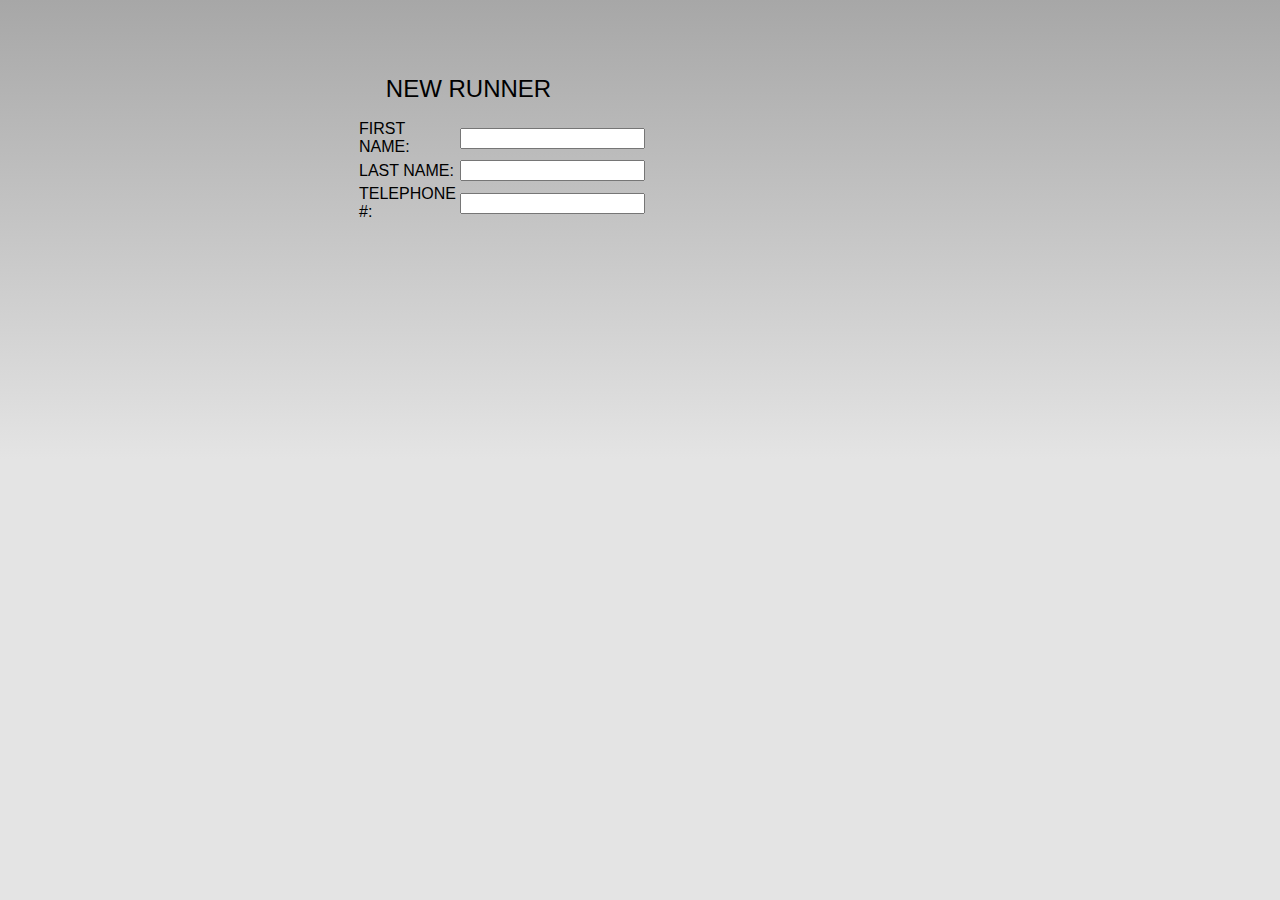
==== www/register.html @ 0829fc0b "worked on registration form" ====
<html>
  <head>
    <meta charset="utf-8" />
    <meta name="format-detection" content="telephone=no" />
    <!-- WARNING: for iOS 7, remove the width=device-width and height=device-height attributes. See https://issues.apache.org/
    jira/browse/CB-4323 -->
    <meta name="viewport" content="user-scalable=no, initial-scale=1, maximum-scale=1, minimum-scale=1, width=device-width, he
    ight=device-height, target-densitydpi=device-dpi" />
    <link rel="stylesheet" type="text/css" href="css/index.css" />
    <title>Hello World</title>
  </head>
  <body>
    <div class="app">
      <h1>New Runner</h1>
      <br/>
      <table>
        <tr>
          <td>First Name:</td>
          <td><input type='text' id='first_name'></td>
        </tr>
        <tr>
          <td>Last Name:</td>
          <td><input type='text' id='last_name'></td>
        </tr>
        <tr>
          <td>Telephone #:</td>
          <td><input type='number' id='telephone_number'></td>
        </tr>
      </table>
    </div>
  </body>
</html>
---- www/css/index.css ----
/*
 * Licensed to the Apache Software Foundation (ASF) under one
 * or more contributor license agreements.  See the NOTICE file
 * distributed with this work for additional information
 * regarding copyright ownership.  The ASF licenses this file
 * to you under the Apache License, Version 2.0 (the
 * "License"); you may not use this file except in compliance
 * with the License.  You may obtain a copy of the License at
 *
 * http://www.apache.org/licenses/LICENSE-2.0
 *
 * Unless required by applicable law or agreed to in writing,
 * software distributed under the License is distributed on an
 * "AS IS" BASIS, WITHOUT WARRANTIES OR CONDITIONS OF ANY
 * KIND, either express or implied.  See the License for the
 * specific language governing permissions and limitations
 * under the License.
 */
* {
    -webkit-tap-highlight-color: rgba(0,0,0,0); /* make transparent link selection, adjust last value opacity 0 to 1.0 */
}

body {
    -webkit-touch-callout: none;                /* prevent callout to copy image, etc when tap to hold */
    -webkit-text-size-adjust: none;             /* prevent webkit from resizing text to fit */
    -webkit-user-select: none;                  /* prevent copy paste, to allow, change 'none' to 'text' */
    background-color:#E4E4E4;
    background-image:linear-gradient(top, #A7A7A7 0%, #E4E4E4 51%);
    background-image:-webkit-linear-gradient(top, #A7A7A7 0%, #E4E4E4 51%);
    background-image:-ms-linear-gradient(top, #A7A7A7 0%, #E4E4E4 51%);
    background-image:-webkit-gradient(
        linear,
        left top,
        left bottom,
        color-stop(0, #A7A7A7),
        color-stop(0.51, #E4E4E4)
    );
    background-attachment:fixed;
    font-family:'HelveticaNeue-Light', 'HelveticaNeue', Helvetica, Arial, sans-serif;
    font-size:12px;
    height:100%;
    margin:0px;
    padding:0px;
    text-transform:uppercase;
    width:100%;
}

/* Portrait layout (default) */
.app {
    position:absolute;             /* position in the center of the screen */
    left:30%;
    top:10%;
    height:50px;                   /* text area height */
    width:225px;                   /* text area width */
    text-align:center;
    padding:180px 0px 0px 0px;     /* image height is 200px (bottom 20px are overlapped with text) */
    margin:-115px 0px 0px -112px;  /* offset vertical: half of image height and text area height */
                                   /* offset horizontal: half of text area width */
}

/* Landscape layout (with min-width) */
@media screen and (min-aspect-ratio: 1/1) and (min-width:400px) {
    .app {
        background-position:left center;
        padding:75px 0px 75px 170px;  /* padding-top + padding-bottom + text area = image height */
        margin:-90px 0px 0px -198px;  /* offset vertical: half of image height */
                                      /* offset horizontal: half of image width and text area width */
    }
}

h1 {
    font-size:24px;
    font-weight:normal;
    margin:0px;
    overflow:visible;
    padding:0px;
    text-align:center;
}

.event {
    border-radius:4px;
    -webkit-border-radius:4px;
    color:#FFFFFF;
    font-size:12px;
    margin:0px 30px;
    padding:2px 0px;
}

.event.listening {
    background-color:#333333;
    display:block;
}

.event.received {
    background-color:#4B946A;
    display:none;
}

@keyframes fade {
    from { opacity: 1.0; }
    50% { opacity: 0.4; }
    to { opacity: 1.0; }
}
 
@-webkit-keyframes fade {
    from { opacity: 1.0; }
    50% { opacity: 0.4; }
    to { opacity: 1.0; }
}
 
.blink {
    animation:fade 3000ms infinite;
    -webkit-animation:fade 3000ms infinite;
}

a:link, a:visited {
  text-decoration:none;
  color: #000;
}

.button {
  box-shadow:2px 2px 2px #000000;
/*  border-radius:4em;*/
  background-color: #8EE827;
  color: #000;
  padding: 2em;
  font-size: 60px;
}

.button a:link, .account a:visited {
  text-decoration:none;
  color: #000;
}
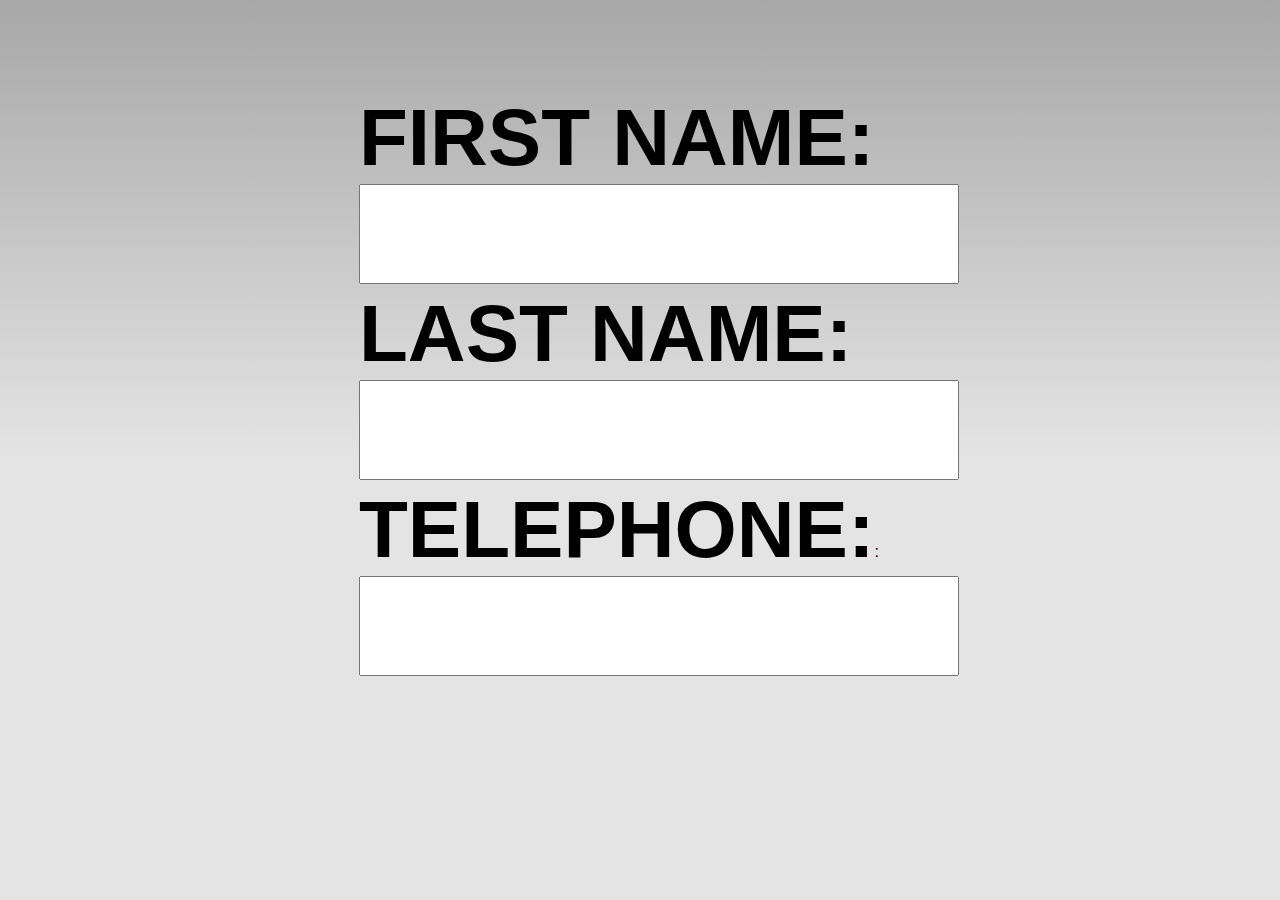
==== commit edb1bce1: "more work on the registration form" ====
--- a/www/register.html
+++ b/www/register.html
@@ -11,20 +11,25 @@
   </head>
   <body>
     <div class="app">
-      <h1>New Runner</h1>
       <br/>
       <table>
         <tr>
-          <td>First Name:</td>
-          <td><input type='text' id='first_name'></td>
+          <td>
+            <label>First Name:</label><br/>
+            <input type='text' id='first_name'>
+          </td>
         </tr>
         <tr>
-          <td>Last Name:</td>
-          <td><input type='text' id='last_name'></td>
+          <td>
+            <label>Last Name:</label><br/>
+            <input type='text' id='last_name'>
+          </td>
         </tr>
         <tr>
-          <td>Telephone #:</td>
-          <td><input type='number' id='telephone_number'></td>
+          <td>
+            <label>Telephone:</label>:
+            <input type='number' id='telephone_number'>
+          </td>
         </tr>
       </table>
     </div>
--- a/www/css/index.css
+++ b/www/css/index.css
@@ -131,4 +131,12 @@
   text-decoration:none;
   color: #000;
 }
-
+input {
+  height: 100px;
+  width: 600px;
+  font-size: 80px;
+}
+label {
+  font-size: 80px;
+  font-weight: bold;
+}
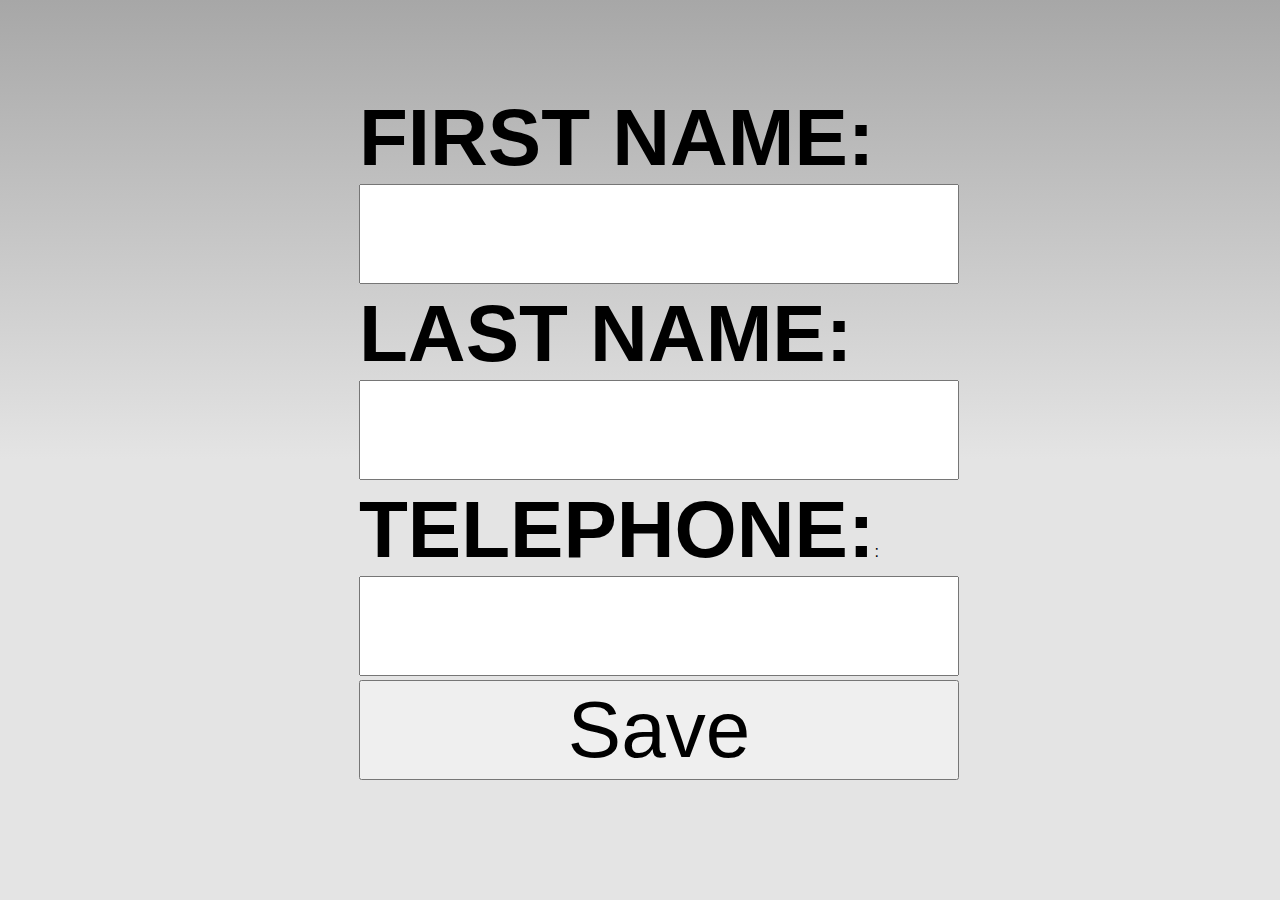
==== commit f71d42ee: "progress on runner storage" ====
--- a/www/register.html
+++ b/www/register.html
@@ -7,31 +7,40 @@
     <meta name="viewport" content="user-scalable=no, initial-scale=1, maximum-scale=1, minimum-scale=1, width=device-width, he
     ight=device-height, target-densitydpi=device-dpi" />
     <link rel="stylesheet" type="text/css" href="css/index.css" />
+    <script src='js/runners.js' defer></script>
     <title>Hello World</title>
   </head>
   <body>
     <div class="app">
       <br/>
-      <table>
-        <tr>
-          <td>
-            <label>First Name:</label><br/>
-            <input type='text' id='first_name'>
-          </td>
-        </tr>
-        <tr>
-          <td>
-            <label>Last Name:</label><br/>
-            <input type='text' id='last_name'>
-          </td>
-        </tr>
-        <tr>
-          <td>
-            <label>Telephone:</label>:
-            <input type='number' id='telephone_number'>
-          </td>
-        </tr>
-      </table>
+      <form id='runners-form'>
+        <table>
+          <tr>
+            <td>
+              <label>First Name:</label><br/>
+              <input type='text' id='first_name'>
+            </td>
+          </tr>
+          <tr>
+            <td>
+              <label>Last Name:</label><br/>
+              <input type='text' id='last_name'>
+            </td>
+          </tr>
+          <tr>
+            <td>
+              <label>Telephone:</label>:
+              <input type='number' id='telephone_number'>
+            </td>
+          </tr>
+          <tr>
+            <td>
+              <input type='submit' value='Save'>
+            </td>
+          </tr>
+        </table>
+        <input type='hidden' name='run_count' value='1'>
+      </form>
     </div>
   </body>
 </html>
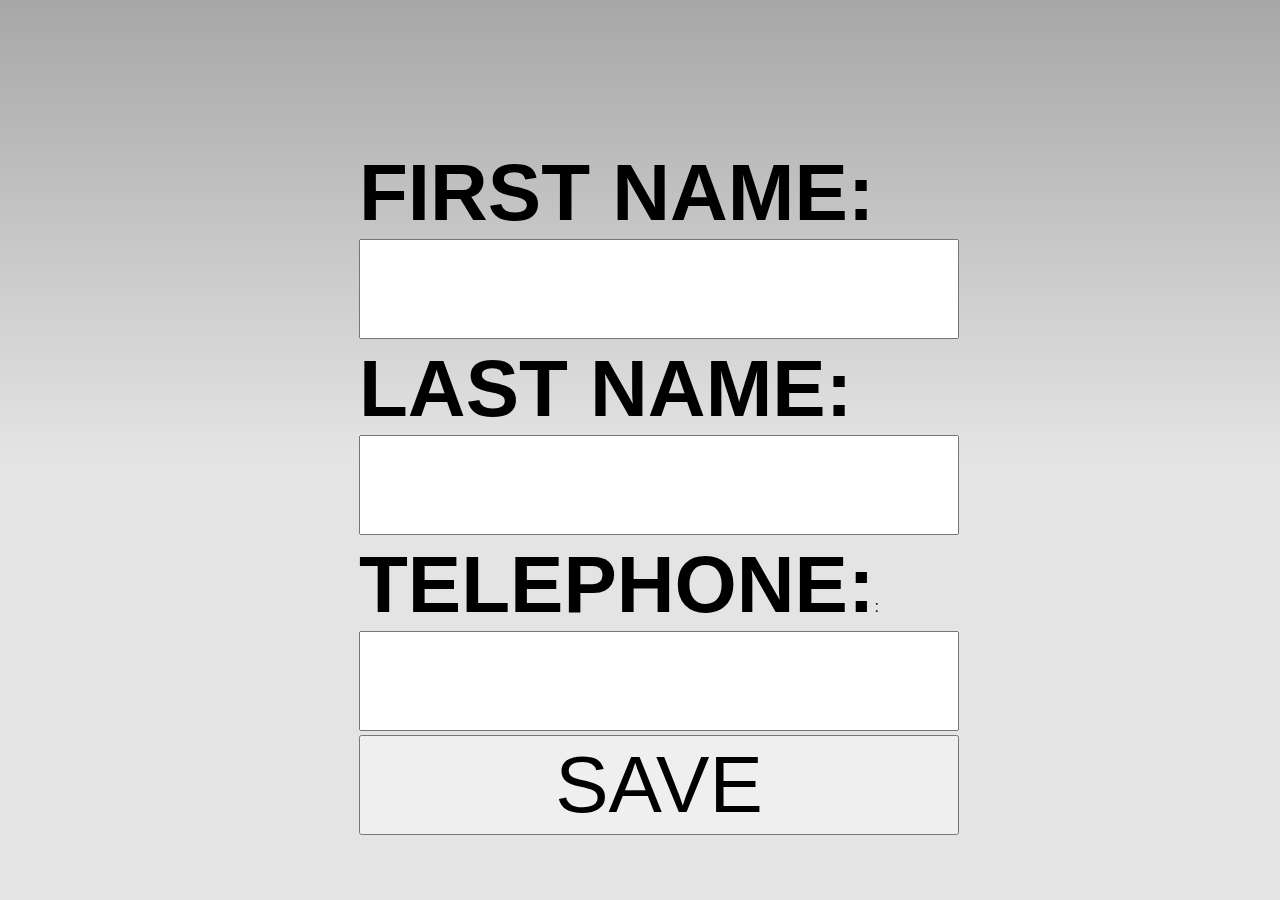
==== commit d5f69dd6: "work on sign in function" ====
--- a/www/register.html
+++ b/www/register.html
@@ -7,7 +7,6 @@
     <meta name="viewport" content="user-scalable=no, initial-scale=1, maximum-scale=1, minimum-scale=1, width=device-width, he
     ight=device-height, target-densitydpi=device-dpi" />
     <link rel="stylesheet" type="text/css" href="css/index.css" />
-    <script src='js/runners.js' defer></script>
     <title>Hello World</title>
   </head>
   <body>
@@ -35,12 +34,14 @@
           </tr>
           <tr>
             <td>
-              <input type='submit' value='Save'>
+              <input type='submit' value='SAVE'>
             </td>
           </tr>
         </table>
         <input type='hidden' name='run_count' value='1'>
       </form>
     </div>
+    <script type="text/javascript" src="js/runners.js"></script>
+    <script type="text/javascript" src="js/register.js"></script>
   </body>
 </html>
--- a/www/css/index.css
+++ b/www/css/index.css
@@ -37,7 +37,7 @@
     );
     background-attachment:fixed;
     font-family:'HelveticaNeue-Light', 'HelveticaNeue', Helvetica, Arial, sans-serif;
-    font-size:12px;
+    font-size:60px;
     height:100%;
     margin:0px;
     padding:0px;
@@ -140,3 +140,8 @@
   font-size: 80px;
   font-weight: bold;
 }
+#result {
+  font-size: 80px;
+  font-weight: bold;
+  text-align:center;
+}
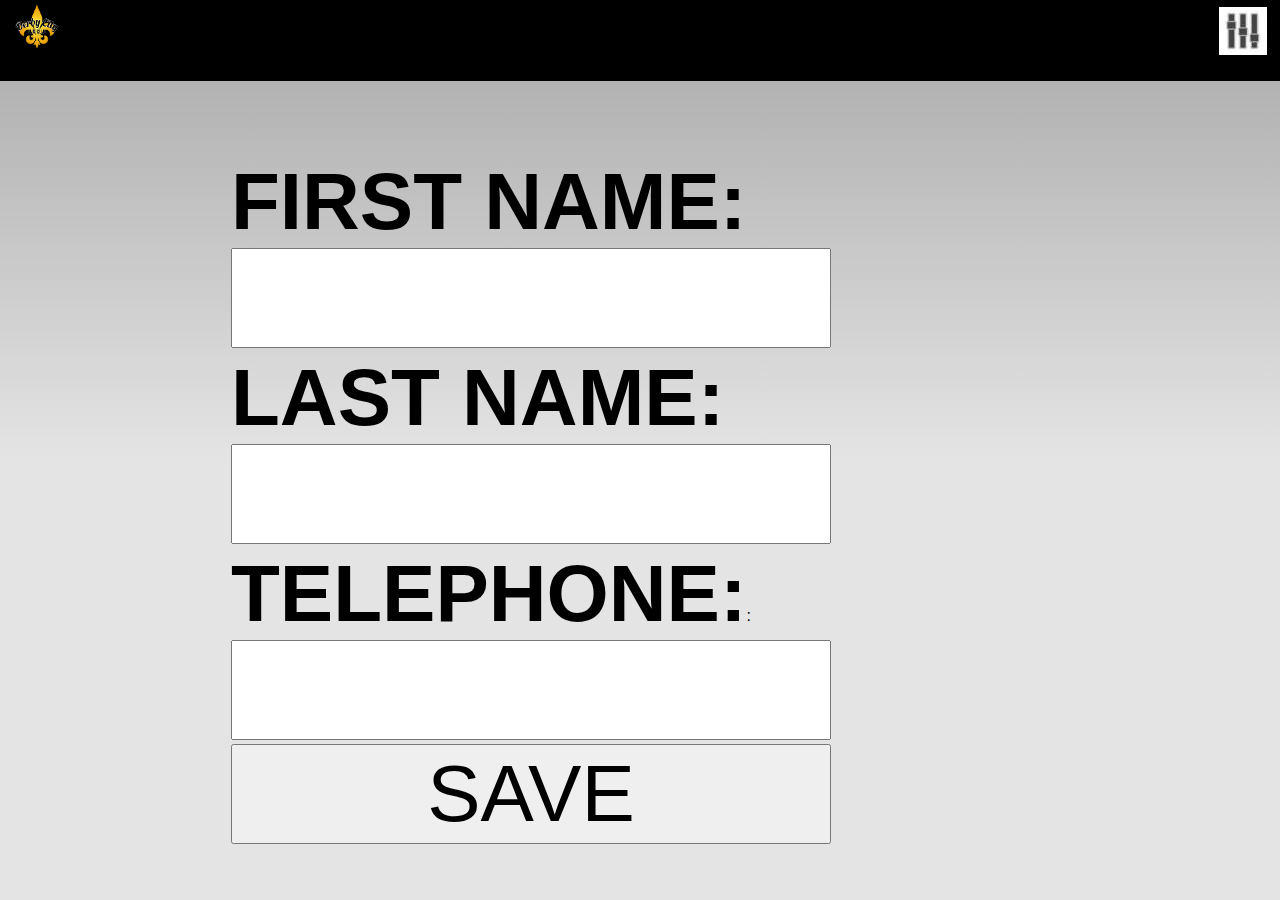
==== commit 6c790b44: "sync to S3 done" ====
--- a/www/register.html
+++ b/www/register.html
@@ -7,9 +7,20 @@
     <meta name="viewport" content="user-scalable=no, initial-scale=1, maximum-scale=1, minimum-scale=1, width=device-width, he
     ight=device-height, target-densitydpi=device-dpi" />
     <link rel="stylesheet" type="text/css" href="css/index.css" />
-    <title>Hello World</title>
+    <title>Register</title>
   </head>
   <body>
+      <div class="action_bar">
+          <div class="left">
+            <img src='res/icon/android/icon-48-mdpi.png'>
+          </div>
+          <div class="right">
+            <span id='spinner' style='visibility:hidden;'><img src='img/spinner_48x48.gif'></span>
+            <a href='settings.html'>
+              <img src='img/settings.jpg'>
+            </a>
+          </div>
+      </div>
     <div class="app">
       <br/>
       <form id='runners-form'>
@@ -38,9 +49,10 @@
             </td>
           </tr>
         </table>
-        <input type='hidden' name='run_count' value='1'>
+        <input type='hidden' name='run_count' value='0'>
       </form>
     </div>
+    <script type="text/javascript" src="js/aws-sdk-2.0.0-rc.15.min.js"></script>
     <script type="text/javascript" src="js/runners.js"></script>
     <script type="text/javascript" src="js/register.js"></script>
   </body>
--- a/www/css/index.css
+++ b/www/css/index.css
@@ -48,8 +48,8 @@
 /* Portrait layout (default) */
 .app {
     position:absolute;             /* position in the center of the screen */
-    left:30%;
-    top:10%;
+    left:20%;
+    top:11%;
     height:50px;                   /* text area height */
     width:225px;                   /* text area width */
     text-align:center;
@@ -58,6 +58,22 @@
                                    /* offset horizontal: half of text area width */
 }
 
+.action_bar {
+  position:absolute;
+  top:0%;
+  height:9%;
+  width:100%;
+  background-color:#000000;
+}
+
+.left {
+  position:absolute;
+  left:1%;
+}
+.right {
+  position:absolute;
+  right:1%;
+}
 /* Landscape layout (with min-width) */
 @media screen and (min-aspect-ratio: 1/1) and (min-width:400px) {
     .app {
@@ -141,6 +157,10 @@
   font-weight: bold;
 }
 #result {
+  position:absolute;
+  top:20%;
+  left:10%;
+  text-align:center;
   font-size: 80px;
   font-weight: bold;
   text-align:center;
